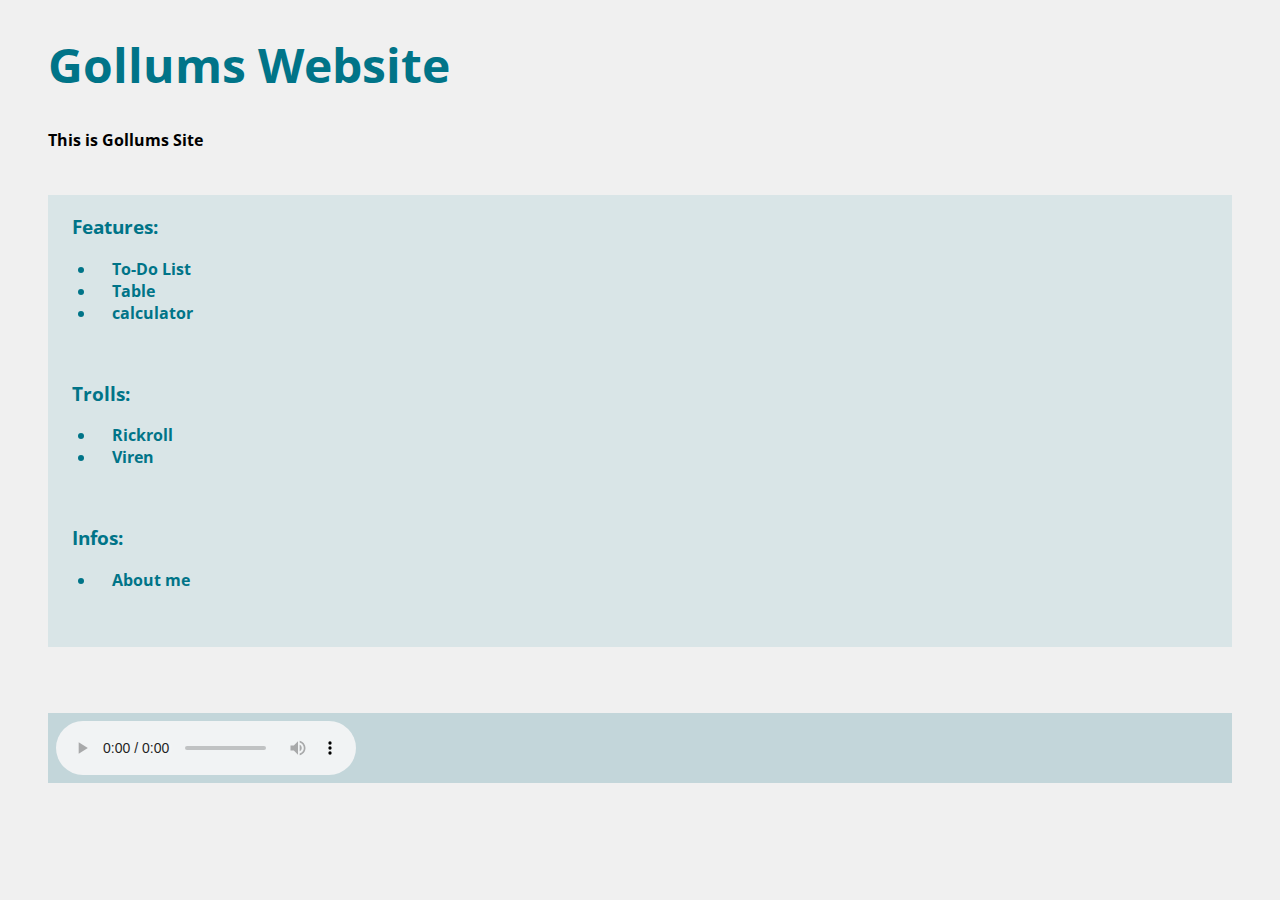
==== index.html @ 9199b624 "Add files via upload" ====
<!DOCTYPE html>
<html lang="en">
<head>
	<meta charset="UTF-8">
	<meta name="viewport" content="width=device-width, initial-scale=1.0">
	<title>Gollums Website</title>
	<link rel="preconnect" href="https://fonts.googleapis.com">
	<link rel="preconnect" href="https://fonts.gstatic.com" crossorigin>
	<link href="https://fonts.googleapis.com/css2?family=Open+Sans:ital,wght@0,300..800;1,300..800&display=swap" rel="stylesheet">
	<style>
		body {
            font-family: 'Open Sans', sans-serif;
            background-color: rgb(240, 240, 240);
            padding-left: 40px;
            padding-right: 40px;
		}
		.headline  {
            color: rgb(0, 116, 136);
            font-size: 150%;
			margin-bottom: 0px;
		}
		a {
            color: rgb(0, 116, 136);
            text-decoration: none;
            margin-left: 16px;
            font-weight: 700; 
        }
		h3 {
            color: rgb(0, 116, 136);
            text-decoration: none;
            margin-left: 16px;
            font-weight: 700;
        }
		h4 {
			margin-top: 0px;
		}
		a:hover {
            text-decoration: underline;
        }
		.text-container{
			background-color: rgb(217, 229, 231);
            color:rgb(0, 116, 136);
            padding-left: 8px;
			padding-right: 8px;
			padding-top: 1px;
			padding-bottom: 40px;
			align-items: center;
		}
		.about-me-container{
			background-color: rgb(217, 229, 231);
            color:rgb(0, 116, 136);
			padding: 8px;
			align-items: center;
		}
		.Underpionts{
			padding-left: 16px;
		}
		.link-container{
			background-color: rgb(195, 214, 218);
            color:rgb(0, 116, 136);
            padding: 8px;
			display: flex;
            justify-content: space-between;
            align-items: center;
		}
	</style>
</head>
<body>
	<div class="headline">
		<h1>Gollums Website</h1>
	</div>
	<h4>This is Gollums Site</h4>
			<br>
	<div class="text-container">
		<h3>Features:</h3>
		<ul>
			<li><a href="todolist.html">To-Do List</a></li>
			<li><a href="table.html">Table</a></li>
			<li><a href="calculator.html">calculator </a></li>
		</ul>
			<br>
		<h3>Trolls:</h3>
		<ul>
			<li><a href="rickroll.html">Rickroll</a></li>
			<li><a href="virus.html">Viren</a></li>
		</ul>
			<br>
		<h3>Infos:</h3>
		<ul>
			<li><a href="about.html">About me</a></li>
		</ul>	
	</div>
		<br><br><br>
	<div class="link-container">
		<audio controls autoplay loop>
			<source src="0sounds/East West - John Patitucci.mp3">
			This browser does not support HTML5 Audio
		</audio>
	</div>
</body>
</html>
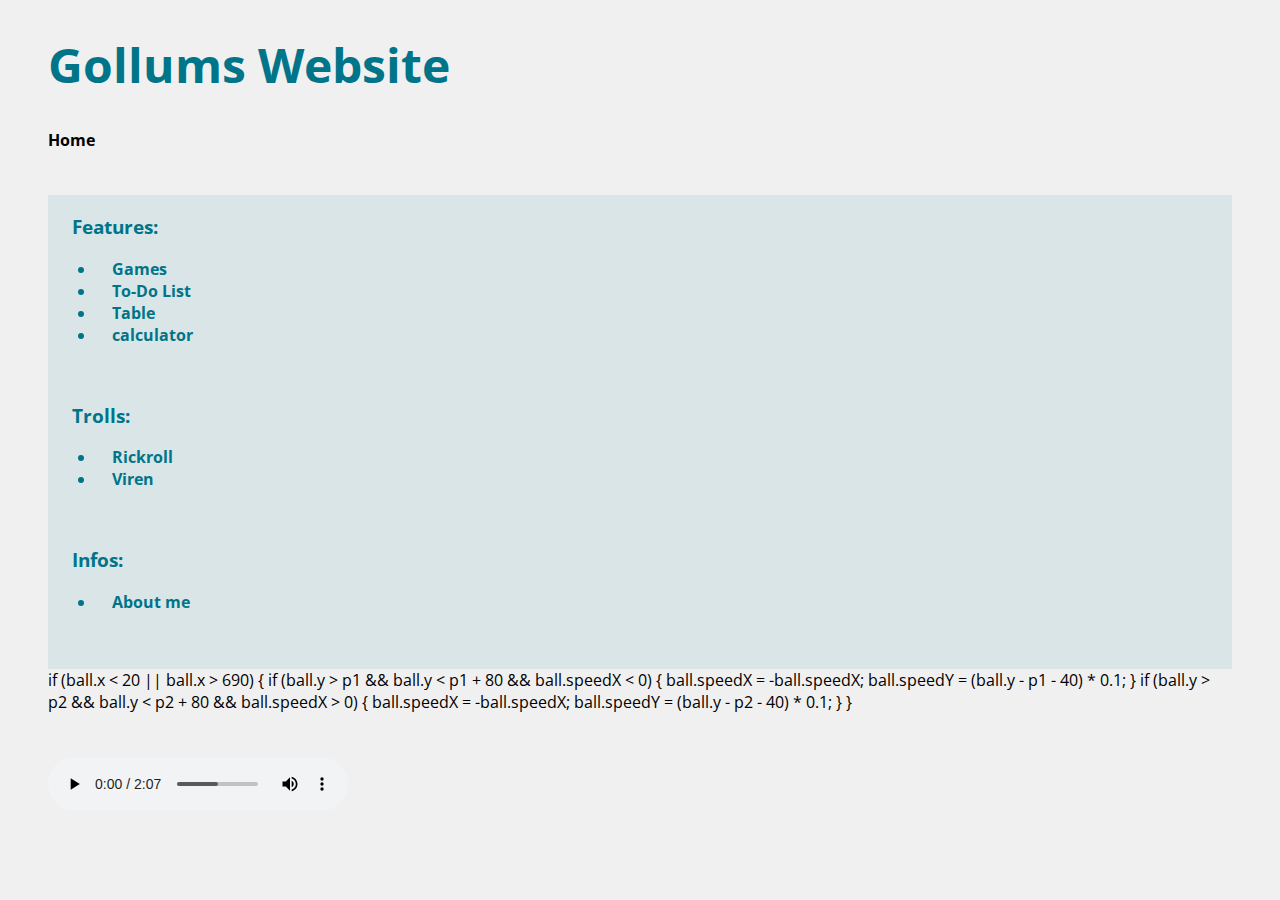
==== commit 7437c1f8: "Add files via upload" ====
--- a/index.html
+++ b/index.html
@@ -4,6 +4,7 @@
 	<meta charset="UTF-8">
 	<meta name="viewport" content="width=device-width, initial-scale=1.0">
 	<title>Gollums Website</title>
+	<link rel="icon" type="image/x-icon" href="0IconGollum.ico">
 	<link rel="preconnect" href="https://fonts.googleapis.com">
 	<link rel="preconnect" href="https://fonts.gstatic.com" crossorigin>
 	<link href="https://fonts.googleapis.com/css2?family=Open+Sans:ital,wght@0,300..800;1,300..800&display=swap" rel="stylesheet">
@@ -69,11 +70,12 @@
 	<div class="headline">
 		<h1>Gollums Website</h1>
 	</div>
-	<h4>This is Gollums Site</h4>
+	<h4>Home</h4>
 			<br>
 	<div class="text-container">
 		<h3>Features:</h3>
 		<ul>
+			<li><a href="Games.html">Games</a></li>
 			<li><a href="todolist.html">To-Do List</a></li>
 			<li><a href="table.html">Table</a></li>
 			<li><a href="calculator.html">calculator </a></li>
@@ -90,12 +92,28 @@
 			<li><a href="about.html">About me</a></li>
 		</ul>	
 	</div>
+
+
+
+
+
+
+
+	if (ball.x < 20 || ball.x > 690) {
+		if (ball.y > p1 && ball.y < p1 + 80 && ball.speedX < 0) {
+			ball.speedX = -ball.speedX;
+			ball.speedY = (ball.y - p1 - 40) * 0.1;
+			}
+
+	if (ball.y > p2 && ball.y < p2 + 80 && ball.speedX > 0) {
+		ball.speedX = -ball.speedX;
+		ball.speedY = (ball.y - p2 - 40) * 0.1;
+		}
+	}
+	
 		<br><br><br>
-	<div class="link-container">
-		<audio controls autoplay loop>
-			<source src="0sounds/East West - John Patitucci.mp3">
-			This browser does not support HTML5 Audio
+		<audio controls autoplay  loop>
+			<source src="0sound.mp3">
 		</audio>
-	</div>
 </body>
 </html>
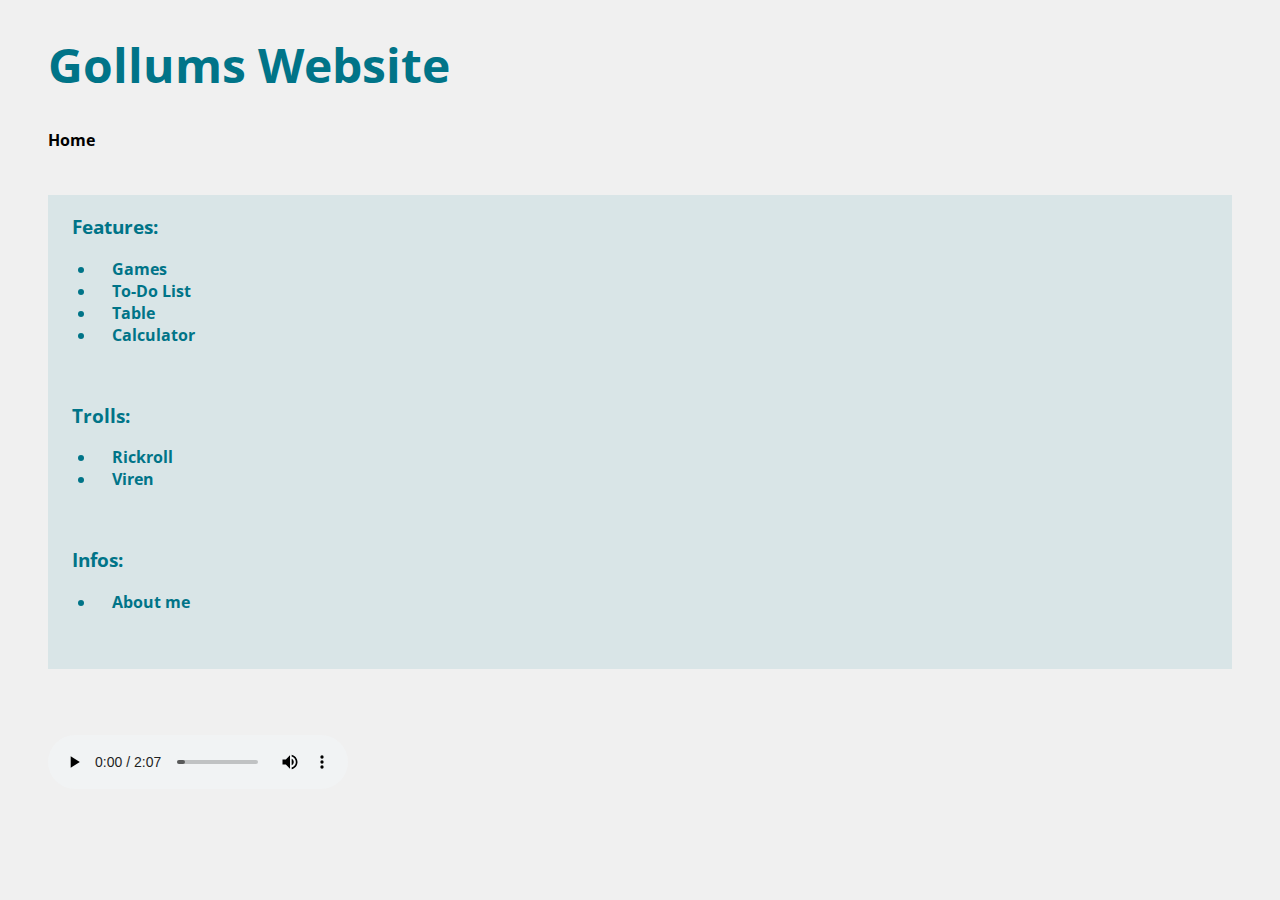
==== commit 53c849b4: "Add files via upload" ====
--- a/index.html
+++ b/index.html
@@ -78,7 +78,7 @@
 			<li><a href="Games.html">Games</a></li>
 			<li><a href="todolist.html">To-Do List</a></li>
 			<li><a href="table.html">Table</a></li>
-			<li><a href="calculator.html">calculator </a></li>
+			<li><a href="calculator.html">Calculator </a></li>
 		</ul>
 			<br>
 		<h3>Trolls:</h3>
@@ -92,25 +92,6 @@
 			<li><a href="about.html">About me</a></li>
 		</ul>	
 	</div>
-
-
-
-
-
-
-
-	if (ball.x < 20 || ball.x > 690) {
-		if (ball.y > p1 && ball.y < p1 + 80 && ball.speedX < 0) {
-			ball.speedX = -ball.speedX;
-			ball.speedY = (ball.y - p1 - 40) * 0.1;
-			}
-
-	if (ball.y > p2 && ball.y < p2 + 80 && ball.speedX > 0) {
-		ball.speedX = -ball.speedX;
-		ball.speedY = (ball.y - p2 - 40) * 0.1;
-		}
-	}
-	
 		<br><br><br>
 		<audio controls autoplay  loop>
 			<source src="0sound.mp3">
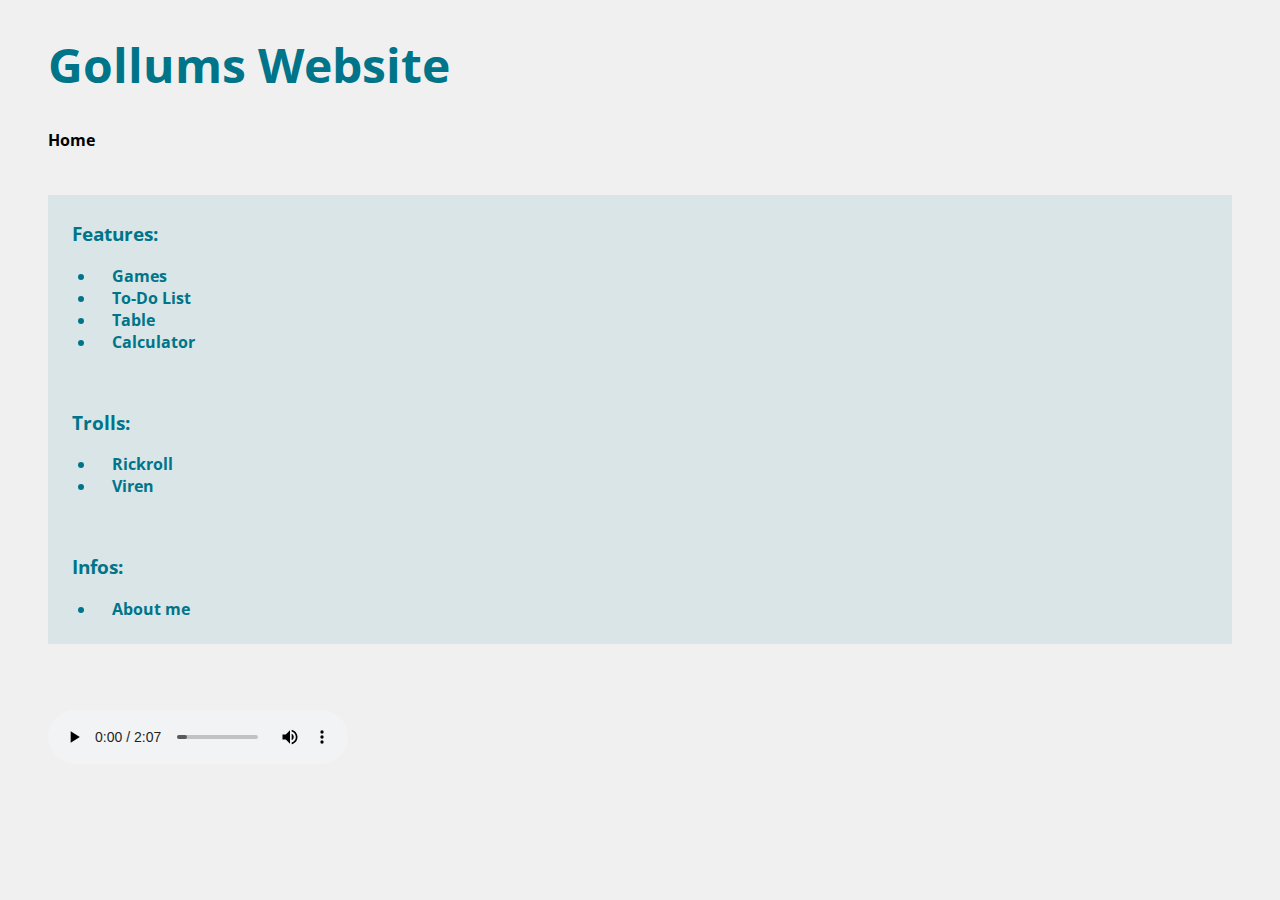
==== commit 40ddef76: "Add files via upload" ====
--- a/index.html
+++ b/index.html
@@ -8,63 +8,7 @@
 	<link rel="preconnect" href="https://fonts.googleapis.com">
 	<link rel="preconnect" href="https://fonts.gstatic.com" crossorigin>
 	<link href="https://fonts.googleapis.com/css2?family=Open+Sans:ital,wght@0,300..800;1,300..800&display=swap" rel="stylesheet">
-	<style>
-		body {
-            font-family: 'Open Sans', sans-serif;
-            background-color: rgb(240, 240, 240);
-            padding-left: 40px;
-            padding-right: 40px;
-		}
-		.headline  {
-            color: rgb(0, 116, 136);
-            font-size: 150%;
-			margin-bottom: 0px;
-		}
-		a {
-            color: rgb(0, 116, 136);
-            text-decoration: none;
-            margin-left: 16px;
-            font-weight: 700; 
-        }
-		h3 {
-            color: rgb(0, 116, 136);
-            text-decoration: none;
-            margin-left: 16px;
-            font-weight: 700;
-        }
-		h4 {
-			margin-top: 0px;
-		}
-		a:hover {
-            text-decoration: underline;
-        }
-		.text-container{
-			background-color: rgb(217, 229, 231);
-            color:rgb(0, 116, 136);
-            padding-left: 8px;
-			padding-right: 8px;
-			padding-top: 1px;
-			padding-bottom: 40px;
-			align-items: center;
-		}
-		.about-me-container{
-			background-color: rgb(217, 229, 231);
-            color:rgb(0, 116, 136);
-			padding: 8px;
-			align-items: center;
-		}
-		.Underpionts{
-			padding-left: 16px;
-		}
-		.link-container{
-			background-color: rgb(195, 214, 218);
-            color:rgb(0, 116, 136);
-            padding: 8px;
-			display: flex;
-            justify-content: space-between;
-            align-items: center;
-		}
-	</style>
+	<link rel="stylesheet" href="0styles.css" >
 </head>
 <body>
 	<div class="headline">
--- a/0styles.css
+++ b/0styles.css
@@ -0,0 +1,46 @@
+body {
+    font-family: 'Open Sans', sans-serif;
+    background-color: rgb(240, 240, 240);
+    padding-left: 40px;
+    padding-right: 40px;
+}
+.headline  {
+    color: rgb(0, 116, 136);
+    font-size: 150%;
+    margin-bottom: 0px;
+}
+a {
+    color: rgb(0, 116, 136);
+    text-decoration: none;
+    margin-left: 16px;
+    font-weight: 700; 
+}
+a:hover {
+    text-decoration: underline;
+}
+h3 {
+    color: rgb(0, 116, 136);
+    text-decoration: none;
+    margin-left: 16px;
+    font-weight: 700;
+}
+h4 {
+    margin-top: 0px;
+}
+.Underpionts{
+    padding-left: 16px;
+}
+.link-container{
+    background-color: rgb(195, 214, 218);
+    color:rgb(0, 116, 136);
+    padding: 8px;
+    display: flex;
+    justify-content: space-between;
+    align-items: center;
+}
+.text-container{
+    background-color: rgb(217, 229, 231);
+    color:rgb(0, 116, 136);
+    padding: 8px;
+    align-items: center;
+}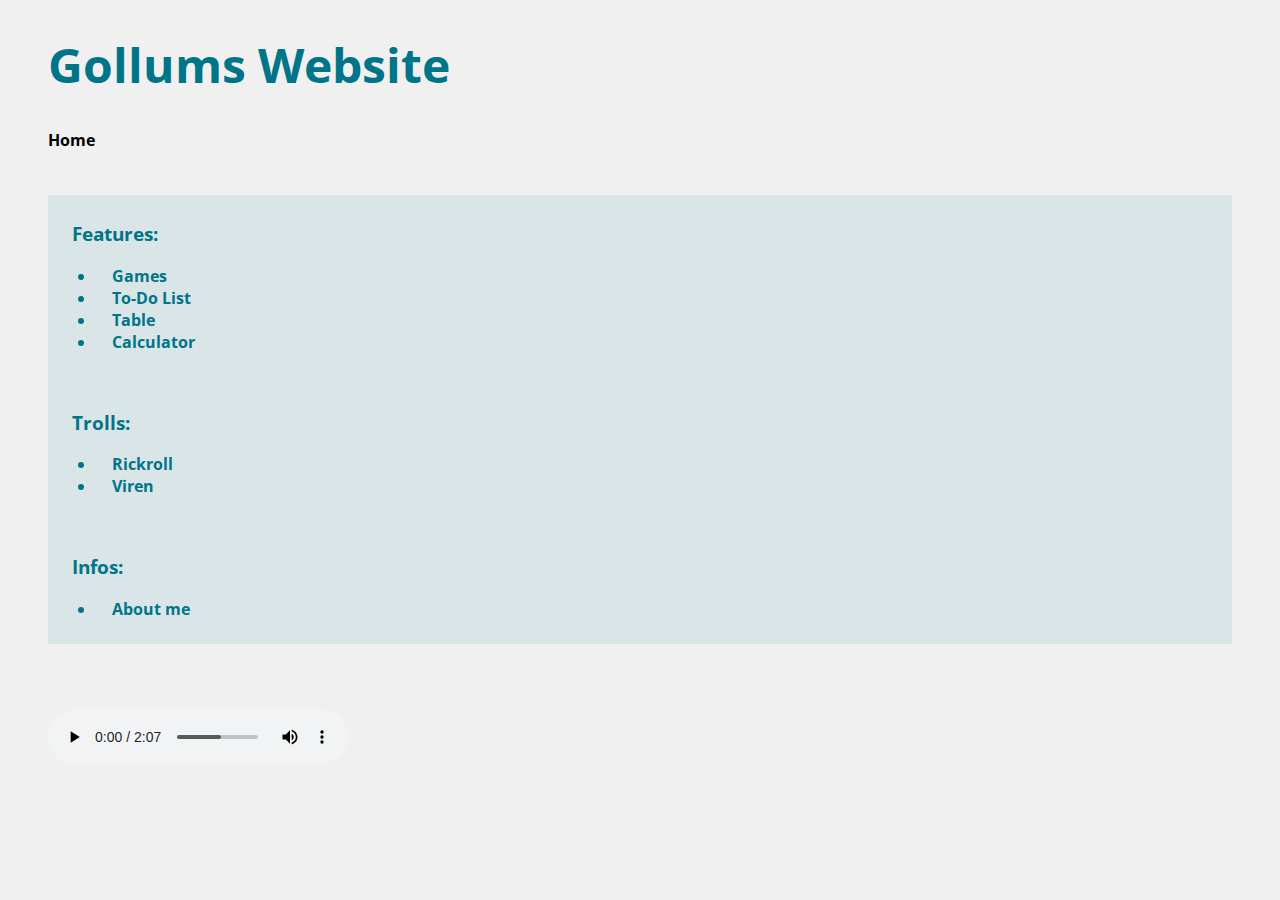
==== commit 2bd44504: "Add files via upload" ====
--- a/index.html
+++ b/index.html
@@ -19,7 +19,7 @@
 	<div class="text-container">
 		<h3>Features:</h3>
 		<ul>
-			<li><a href="Games.html">Games</a></li>
+			<li><a href="games.html">Games</a></li>
 			<li><a href="todolist.html">To-Do List</a></li>
 			<li><a href="table.html">Table</a></li>
 			<li><a href="calculator.html">Calculator </a></li>
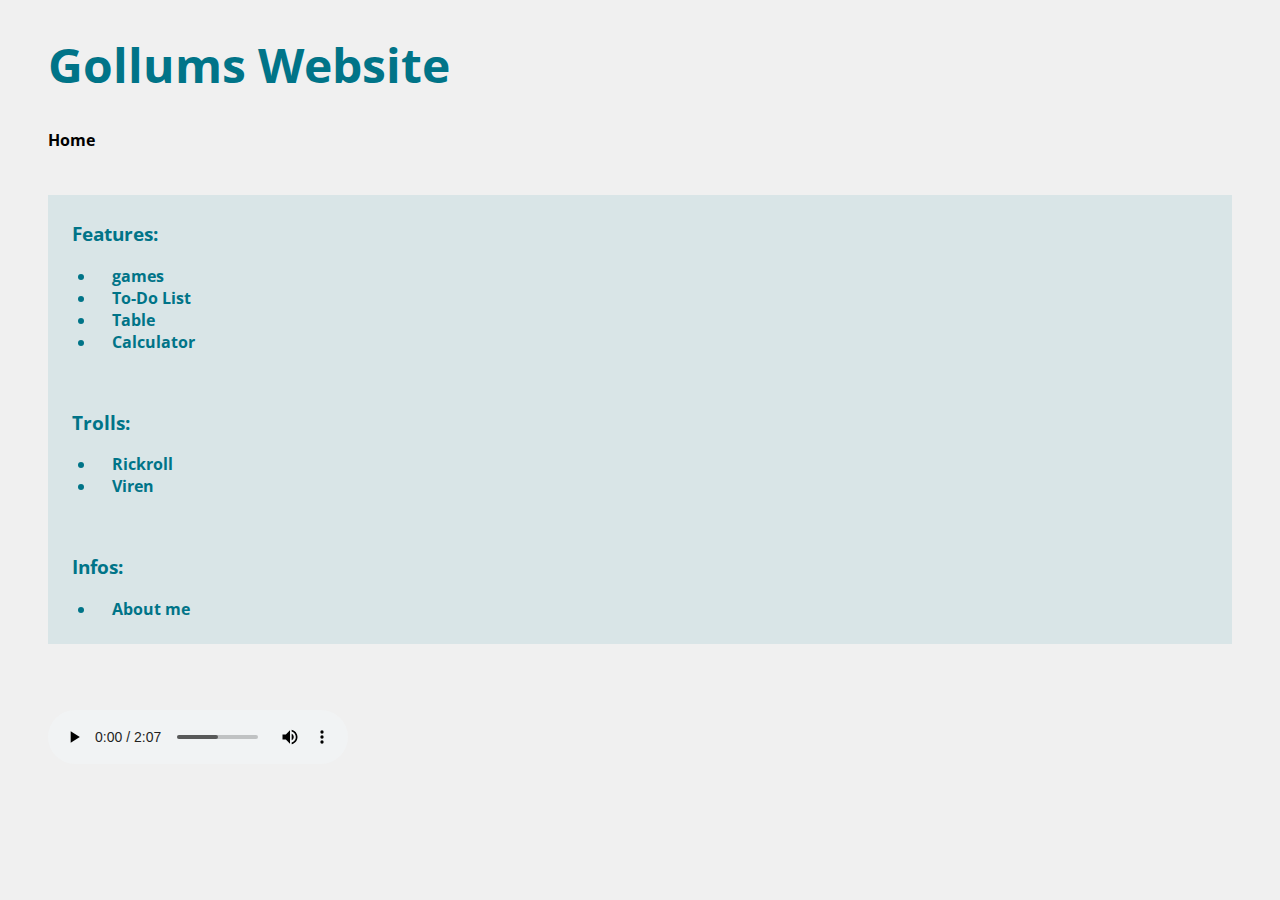
==== commit 03ee2b88: "Update index.html" ====
--- a/index.html
+++ b/index.html
@@ -19,7 +19,7 @@
 	<div class="text-container">
 		<h3>Features:</h3>
 		<ul>
-			<li><a href="games.html">Games</a></li>
+			<li><a href="games.html">games</a></li>
 			<li><a href="todolist.html">To-Do List</a></li>
 			<li><a href="table.html">Table</a></li>
 			<li><a href="calculator.html">Calculator </a></li>
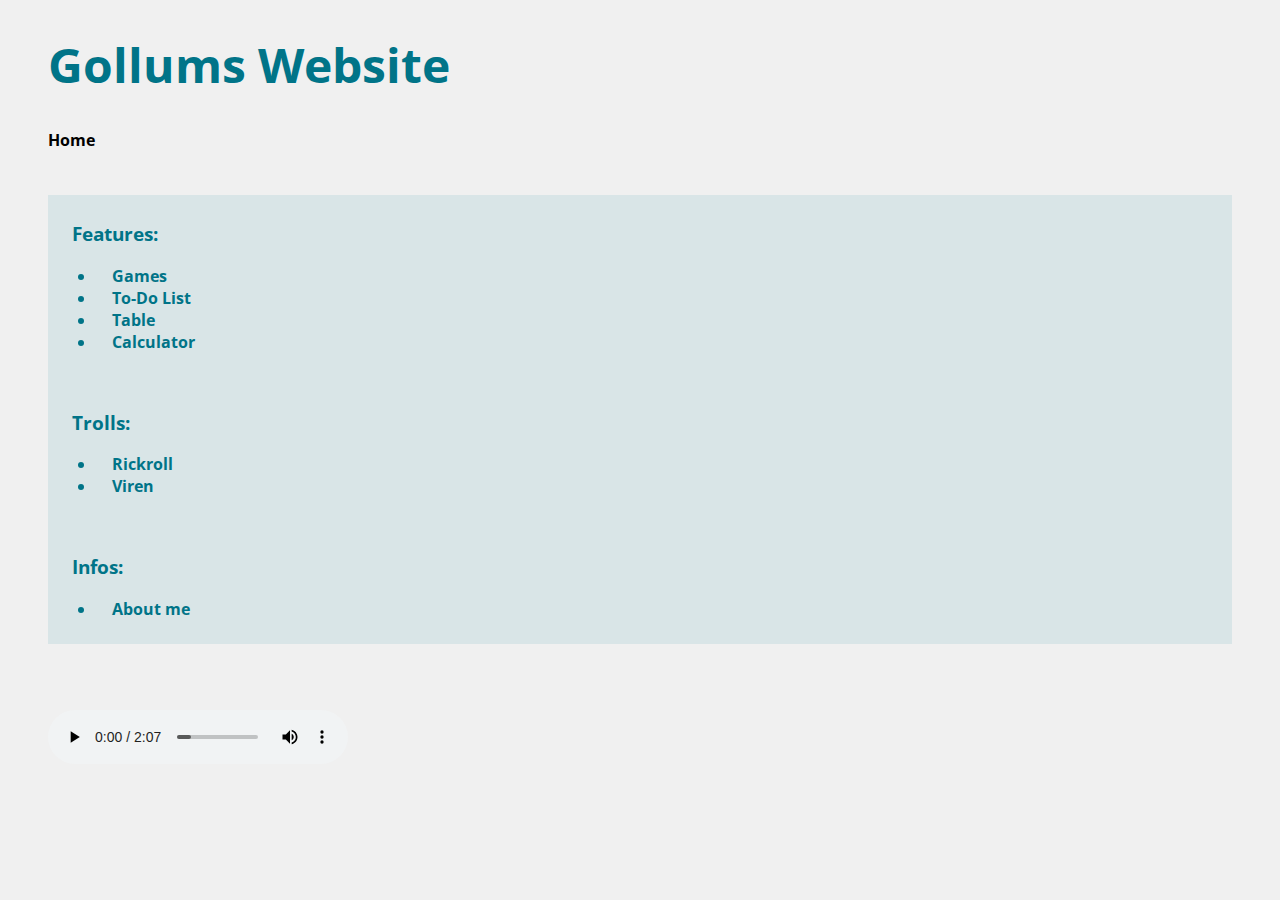
==== commit fe27e160: "Add files via upload" ====
--- a/index.html
+++ b/index.html
@@ -19,7 +19,7 @@
 	<div class="text-container">
 		<h3>Features:</h3>
 		<ul>
-			<li><a href="games.html">games</a></li>
+			<li><a href="games.html">Games</a></li>
 			<li><a href="todolist.html">To-Do List</a></li>
 			<li><a href="table.html">Table</a></li>
 			<li><a href="calculator.html">Calculator </a></li>
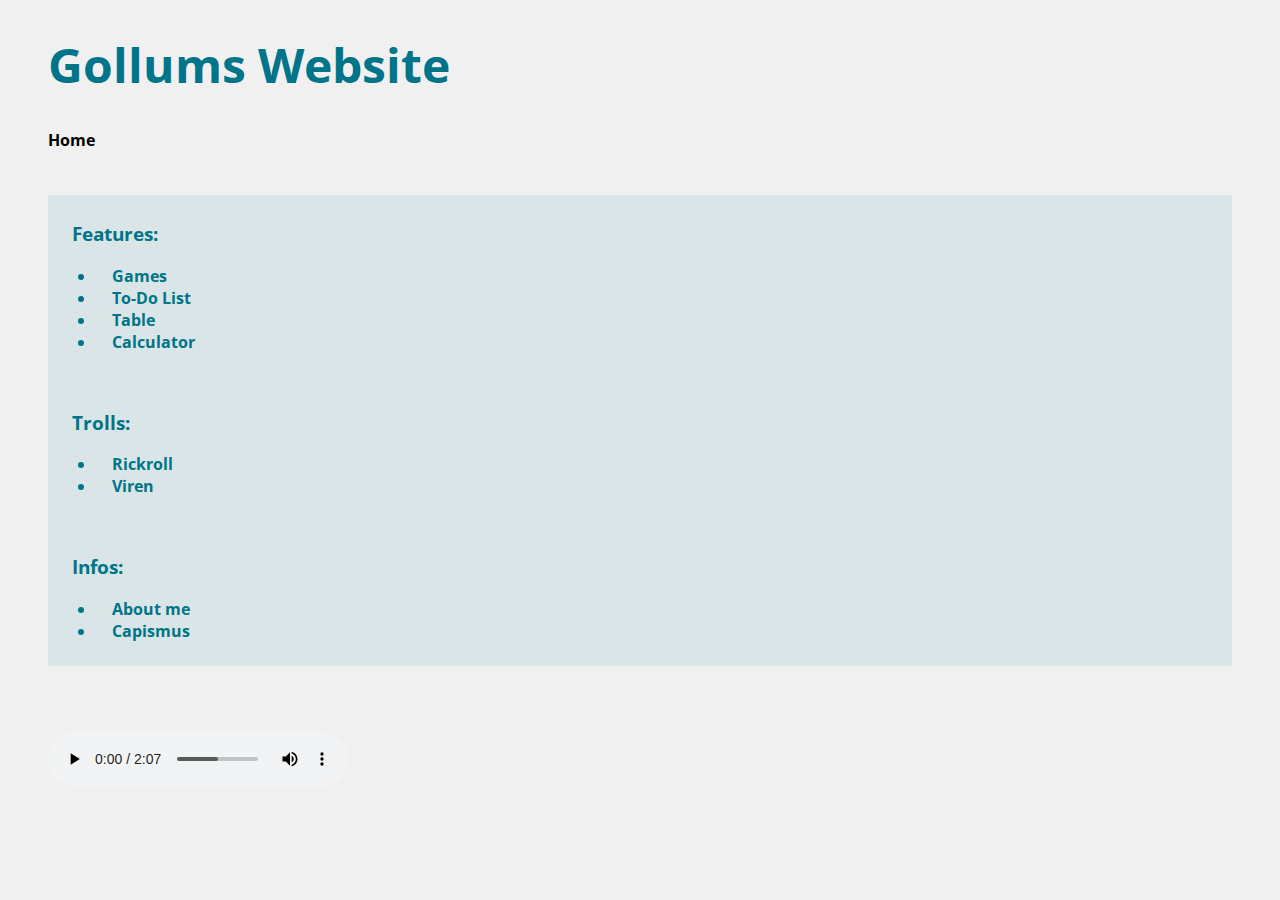
==== commit 828535c7: "index.html aktualisieren" ====
--- a/index.html
+++ b/index.html
@@ -33,7 +33,8 @@
 			<br>
 		<h3>Infos:</h3>
 		<ul>
-			<li><a href="about.html">About me</a></li>
+			<li><a href="about.html">About me</a></li>
+			<li><a href="https://gollum-ring.github.io/Capismus/index.html">Capismus</a></li>
 		</ul>	
 	</div>
 		<br><br><br>
